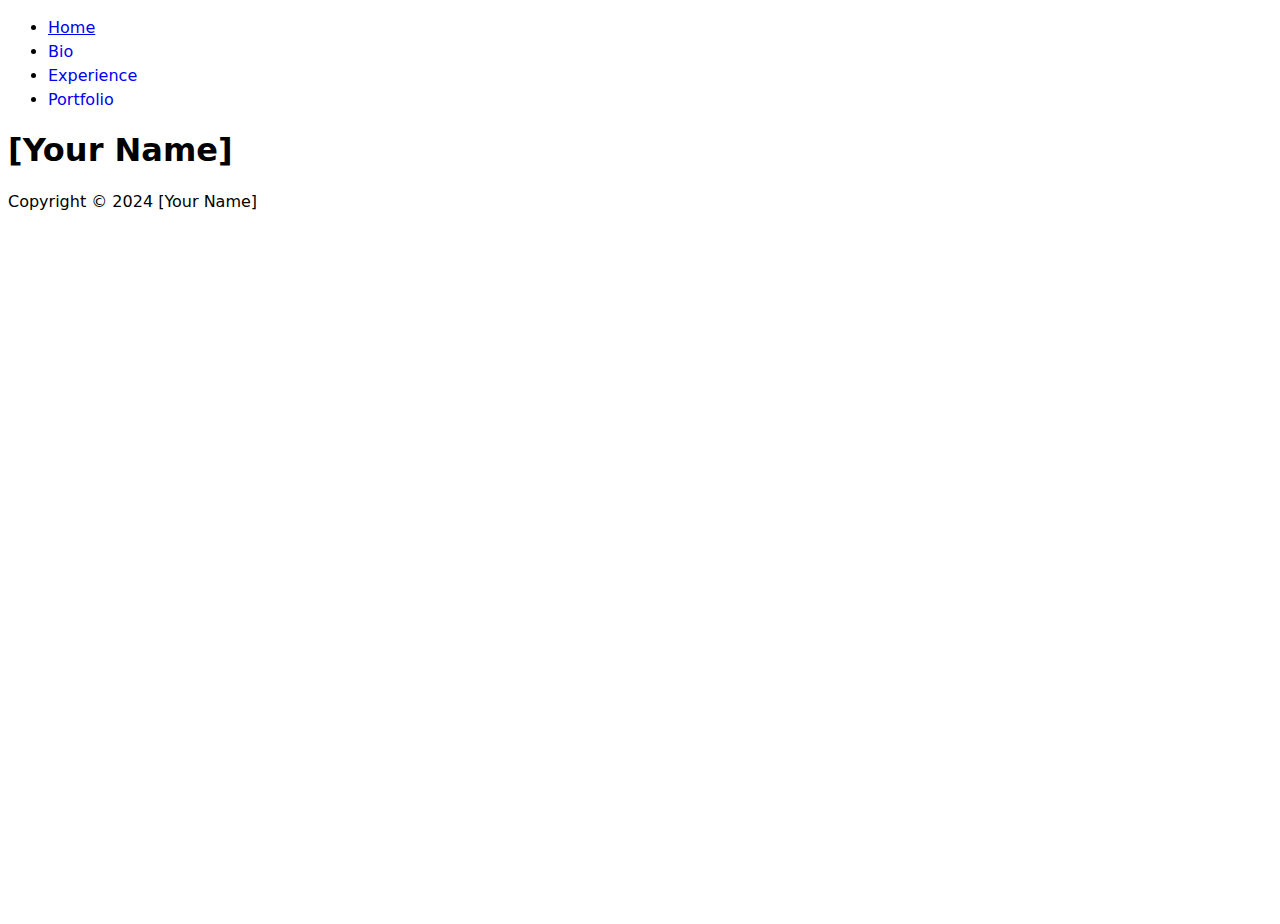
==== index.html @ e51be1ed "Initial commit" ====
<!DOCTYPE html>
<html lang="en">

<head>
  <meta charset="UTF-8">
  <meta name="viewport" content="width=device-width, initial-scale=1.0">
  <title>[Your Name]</title>
  <link rel="stylesheet" href="style.css">
  <script defer src="script.js"></script>
</head>

<body>
  <header>
    <nav>
      <ul>
        <li>
          <a href="index.html" aria-current="page">Home</a>
        </li>
        <li>
          <a href="bio.html">Bio</a>
        </li>
        <li>
          <a href="experience.html">Experience</a>
        </li>
        <li>
          <a href="portfolio.html">Portfolio</a>
        </li>
      </ul>
    </nav>
  </header>

  <main>
    <h1>[Your Name]</h1>
  </main>

  <footer>
    <p>Copyright &copy; 2024 [Your Name]</p>
  </footer>
</body>

</html>
---- style.css ----
* {
  box-sizing: border-box;
}

body {
  min-height: 100vh;
  line-height: 1.5;
  font-family: system-ui, -apple-system, BlinkMacSystemFont, "Segoe UI", Roboto,
    Oxygen, Ubuntu, Cantarell, "Open Sans", "Helvetica Neue", sans-serif;
}

h1,
h2,
h3,
h4,
h5,
h6 {
  line-height: 1.1;
  text-wrap: balance;
}

img {
  max-width: 100%;
}

nav a {
  text-decoration: none;
}

nav a:hover {
  text-decoration: underline;
}

/* Can be used to style the active navigation link. */
[aria-current="page"] {
  text-decoration: underline;
}
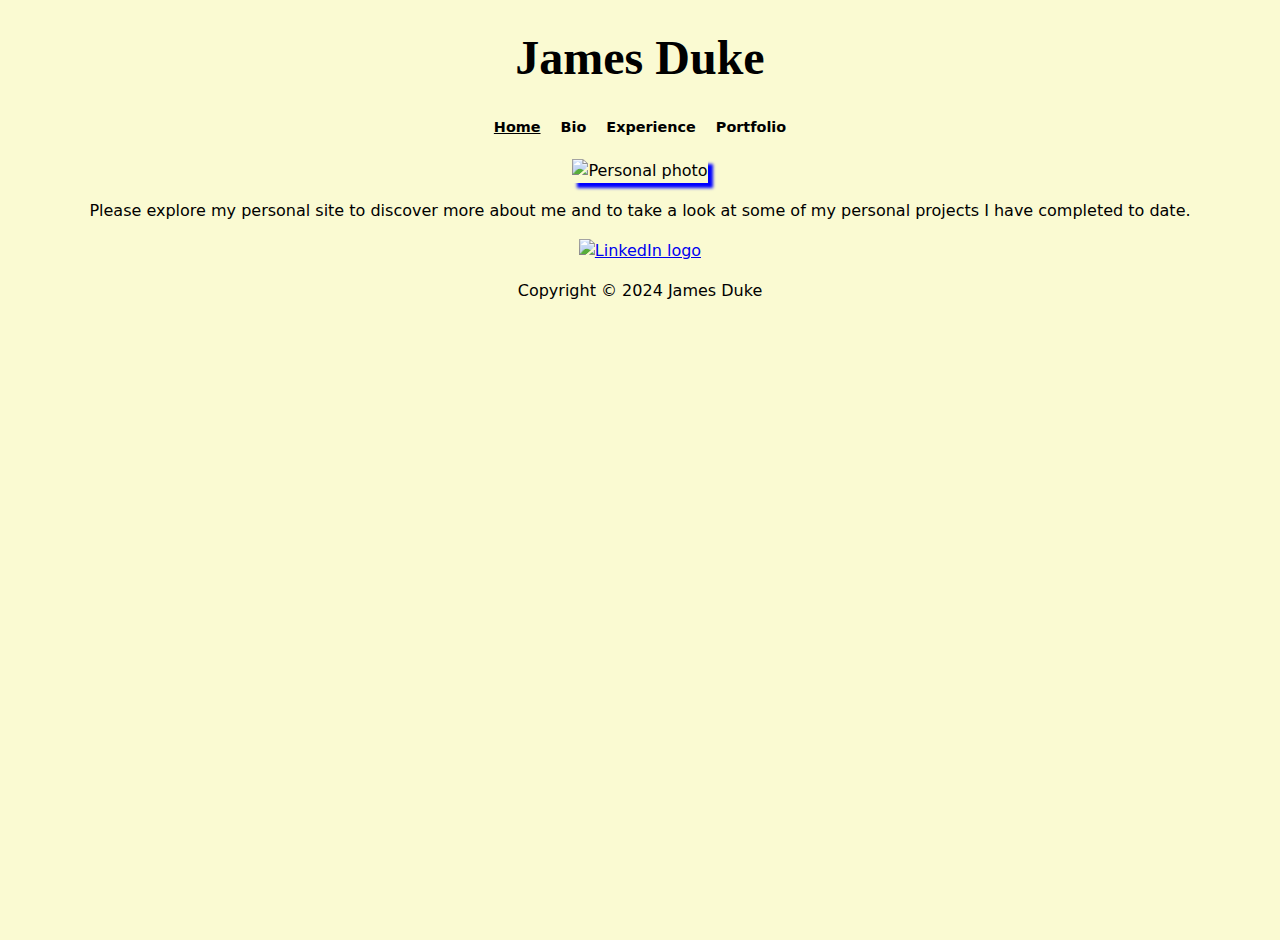
==== commit d3ae31c1: "homepage near completion" ====
--- a/index.html
+++ b/index.html
@@ -4,13 +4,14 @@
 <head>
   <meta charset="UTF-8">
   <meta name="viewport" content="width=device-width, initial-scale=1.0">
-  <title>[Your Name]</title>
+  <title>James Duke</title>
   <link rel="stylesheet" href="style.css">
   <script defer src="script.js"></script>
 </head>
 
-<body>
+<body class="bodyIndex">
   <header>
+    <h1>James Duke</h1>
     <nav>
       <ul>
         <li>
@@ -29,12 +30,16 @@
     </nav>
   </header>
 
-  <main>
-    <h1>[Your Name]</h1>
+  <main class="mainIndex">
+      <img id="indexPhoto"  src="C:\Users\jduke\Downloads\andrewGrad.jpg" alt="Personal photo">
+     <p>Please explore my personal site to discover more about me and to take a look at some of my personal projects I have completed to date.</p>
+     <a href="https://www.linkedin.com/in/james-duke-97b874221">
+      <img id="LinkedIn" src="C:\Users\jduke\Downloads\277519684_10158675188522823_7436488509713286219_n.jpg" alt="LinkedIn logo" width="100em" height="100em">
+     </a>
   </main>
 
-  <footer>
-    <p>Copyright &copy; 2024 [Your Name]</p>
+  <footer class="footerIndex">
+    <p>Copyright &copy; 2024 James Duke</p>
   </footer>
 </body>
 
--- a/style.css
+++ b/style.css
@@ -7,6 +7,26 @@
   line-height: 1.5;
   font-family: system-ui, -apple-system, BlinkMacSystemFont, "Segoe UI", Roboto,
     Oxygen, Ubuntu, Cantarell, "Open Sans", "Helvetica Neue", sans-serif;
+}
+
+.bodyIndex {
+ text-align: center;
+ background-color: lightgoldenrodyellow;
+}
+
+
+.mainIndex #indexPhoto {
+  box-shadow: 5px 5px 3px blue;
+} 
+
+.mainIndex #LinkedIn:hover { 
+  box-shadow: 5px 5px 5px 5px seagreen;
+}
+
+h1 {
+  text-align: center;
+  font-family: montserrat;
+  font-size: 3em; 
 }
 
 h1,
@@ -35,3 +55,30 @@
 [aria-current="page"] {
   text-decoration: underline;
 }
+
+nav ul {
+  list-style-type: none;
+  display: flex;
+  justify-content: center; 
+  padding-right: 20px; 
+  padding-left: 20px; 
+  margin: 20px; 
+  font-size: 90%;
+}
+  nav ul li {
+  margin-right: 20px;
+  }
+
+nav ul li:last-child {
+  margin-right: 0; 
+}
+
+nav ul li a {
+  text-decoration: none;
+  color: #000;
+  font-weight: bold;
+}
+
+nav ul li a:hover {
+  color: #007bff;
+} 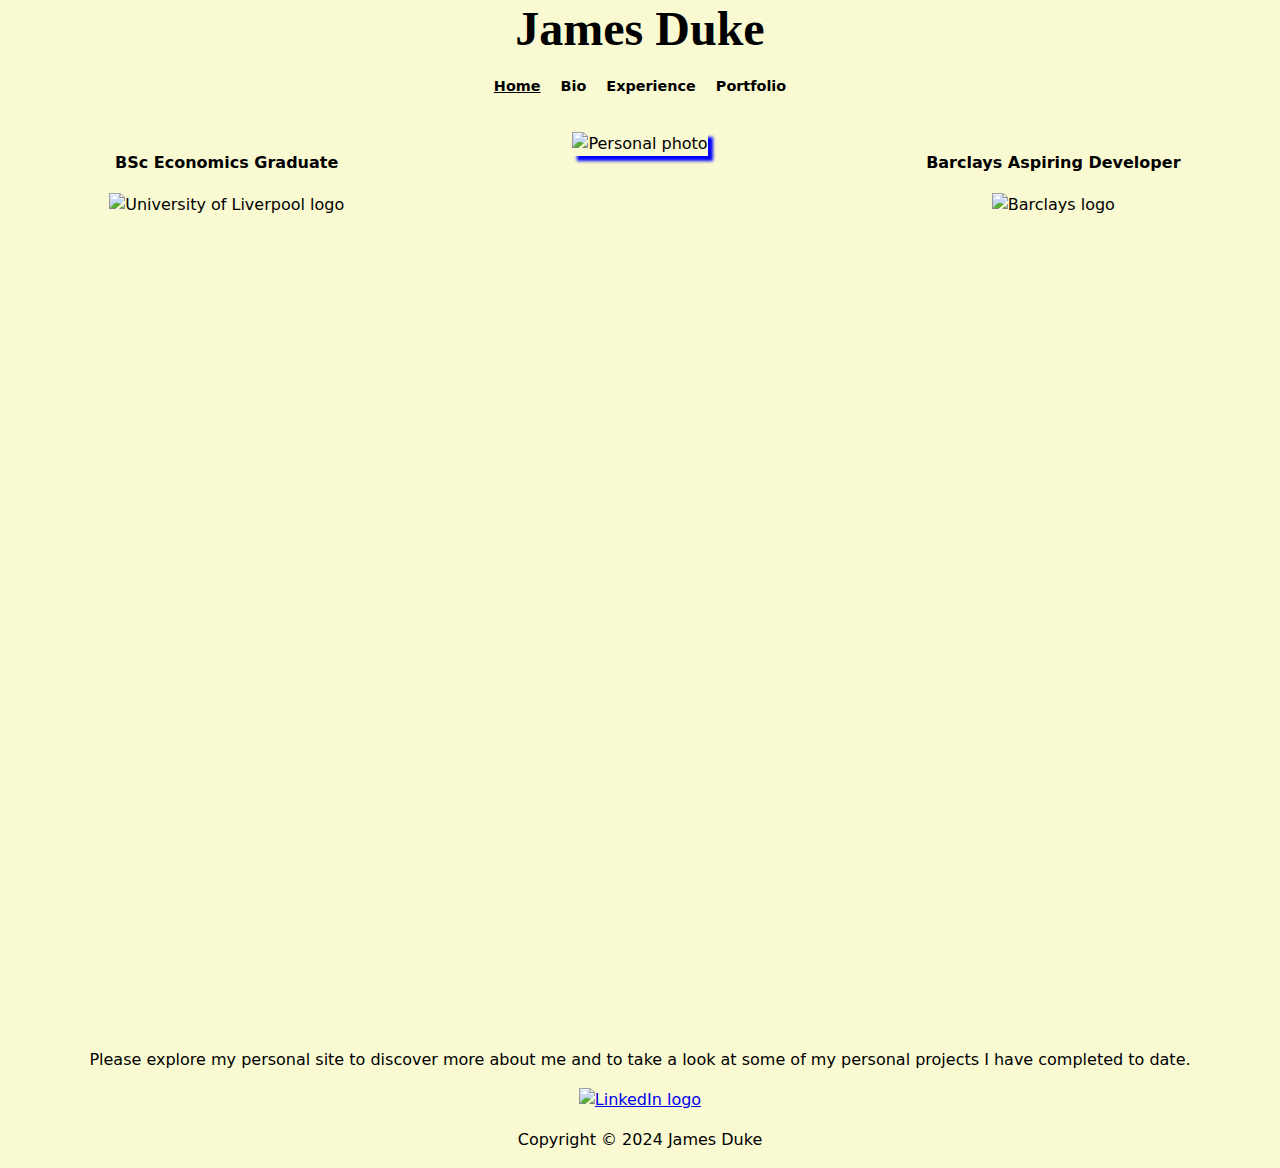
==== commit 1141472c: "updates" ====
--- a/index.html
+++ b/index.html
@@ -31,12 +31,27 @@
   </header>
 
   <main class="mainIndex">
-      <img id="indexPhoto"  src="C:\Users\jduke\Downloads\andrewGrad.jpg" alt="Personal photo">
-     <p>Please explore my personal site to discover more about me and to take a look at some of my personal projects I have completed to date.</p>
+    <div class="homeImages">
+      <div class="homeImageContainer">
+      <h4>Barclays Aspiring Developer</h4>
+      <img id="barclaysLogo" src="C:\Users\jduke\Downloads\barclays_logo_icon_168534.png" alt="Barclays logo" width="100em" height="100em">
+      </div>
+      <div class="homeImageContainer">
+    <img id="indexPhoto"  src="C:\Users\jduke\Downloads\andrewGrad.jpg" alt="Personal photo">
+      </div>
+      <div class="homeImageContainer">
+    <h4>BSc Economics Graduate</h4>
+    <img id="uniOfLiv" src="C:\Users\jduke\Downloads\_R8WXgh0_400x400.jpg" alt="University of Liverpool logo" width="100em" height="100em">
+    </div>
+  </div>
+  </main>
+
+  <div class="furtherHome">
+  <p>Please explore my personal site to discover more about me and to take a look at some of my personal projects I have completed to date.</p>
      <a href="https://www.linkedin.com/in/james-duke-97b874221">
       <img id="LinkedIn" src="C:\Users\jduke\Downloads\277519684_10158675188522823_7436488509713286219_n.jpg" alt="LinkedIn logo" width="100em" height="100em">
      </a>
-  </main>
+  </div>
 
   <footer class="footerIndex">
     <p>Copyright &copy; 2024 James Duke</p>
--- a/style.css
+++ b/style.css
@@ -7,6 +7,7 @@
   line-height: 1.5;
   font-family: system-ui, -apple-system, BlinkMacSystemFont, "Segoe UI", Roboto,
     Oxygen, Ubuntu, Cantarell, "Open Sans", "Helvetica Neue", sans-serif;
+    margin: 0;
 }
 
 .bodyIndex {
@@ -19,14 +20,46 @@
   box-shadow: 5px 5px 3px blue;
 } 
 
-.mainIndex #LinkedIn:hover { 
+.furtherHome #LinkedIn:hover { 
   box-shadow: 5px 5px 5px 5px seagreen;
+}
+
+.mainIndex {
+  display: flex;
+  justify-content: center;
+  align-items: flex-start;
+  height: 100vh;
+  padding: 0 20px;
+  margin-top: 35px;
+}
+
+.homeImages {
+  display: flex;
+  flex-direction: row-reverse;
+  width: 100%;
+  margin-top: 0;
+}
+
+.homeImageContainer{
+  text-align: center;
+  flex: 1;
+  margin: 0 10px;
+}
+
+#barclaysLogo, #indexPhoto, #uniOfLiv {
+  max-width: 100%;
+  height: auto;
+}
+
+.furtherHome {
+  text-align: center;
 }
 
 h1 {
   text-align: center;
   font-family: montserrat;
   font-size: 3em; 
+  margin: 3px;
 }
 
 h1,
@@ -62,7 +95,7 @@
   justify-content: center; 
   padding-right: 20px; 
   padding-left: 20px; 
-  margin: 20px; 
+  margin: 20px;
   font-size: 90%;
 }
   nav ul li {
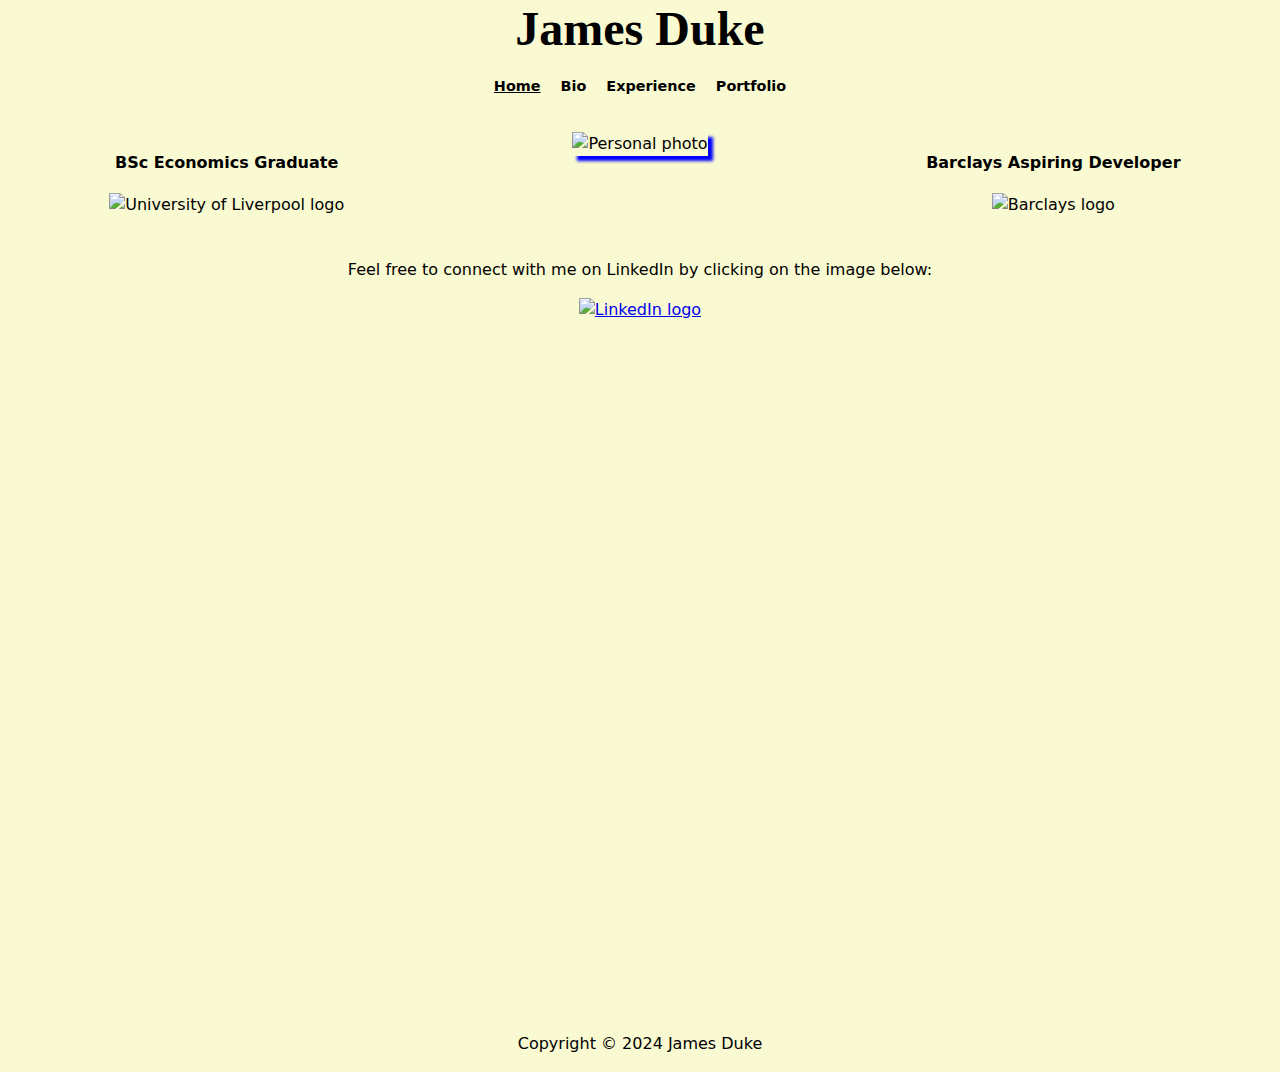
==== commit 35cebf61: "index complete" ====
--- a/index.html
+++ b/index.html
@@ -44,17 +44,19 @@
     <img id="uniOfLiv" src="C:\Users\jduke\Downloads\_R8WXgh0_400x400.jpg" alt="University of Liverpool logo" width="100em" height="100em">
     </div>
   </div>
-  </main>
 
   <div class="furtherHome">
-  <p>Please explore my personal site to discover more about me and to take a look at some of my personal projects I have completed to date.</p>
+  <p>Feel free to connect with me on LinkedIn by clicking on the image below:</p>
+  <div class="linkedInPic">
      <a href="https://www.linkedin.com/in/james-duke-97b874221">
       <img id="LinkedIn" src="C:\Users\jduke\Downloads\277519684_10158675188522823_7436488509713286219_n.jpg" alt="LinkedIn logo" width="100em" height="100em">
      </a>
   </div>
+</div>
+  </main>
 
   <footer class="footerIndex">
-    <p>Copyright &copy; 2024 James Duke</p>
+    <p id="copyright">Copyright &copy; 2024 James Duke</p>
   </footer>
 </body>
 
--- a/style.css
+++ b/style.css
@@ -18,7 +18,26 @@
 
 .mainIndex #indexPhoto {
   box-shadow: 5px 5px 3px blue;
-} 
+}
+
+.furtherHome {
+ text-align: center;
+ margin: 20px 0;
+ width: 100%;
+ padding-top: 5px;
+}
+
+.linkedInPic {
+  display: flex;
+  justify-content: center;
+  align-items: center;
+  margin-top: 10px;
+}
+
+.linkedInPic #LinkedIn {
+  max-width: 100%;
+  height: auto;
+}
 
 .furtherHome #LinkedIn:hover { 
   box-shadow: 5px 5px 5px 5px seagreen;
@@ -26,7 +45,7 @@
 
 .mainIndex {
   display: flex;
-  justify-content: center;
+  flex-direction: column;
   align-items: flex-start;
   height: 100vh;
   padding: 0 20px;
@@ -38,6 +57,7 @@
   flex-direction: row-reverse;
   width: 100%;
   margin-top: 0;
+  margin-bottom: 0;
 }
 
 .homeImageContainer{
@@ -53,6 +73,7 @@
 
 .furtherHome {
   text-align: center;
+  margin: 20px 0;
 }
 
 h1 {
@@ -114,4 +135,13 @@
 
 nav ul li a:hover {
   color: #007bff;
-} +} 
+
+footer {
+  margin: 0;
+}
+
+footer #copyright {
+  margin-top: 0;
+  margin-bottom: 1em;
+}